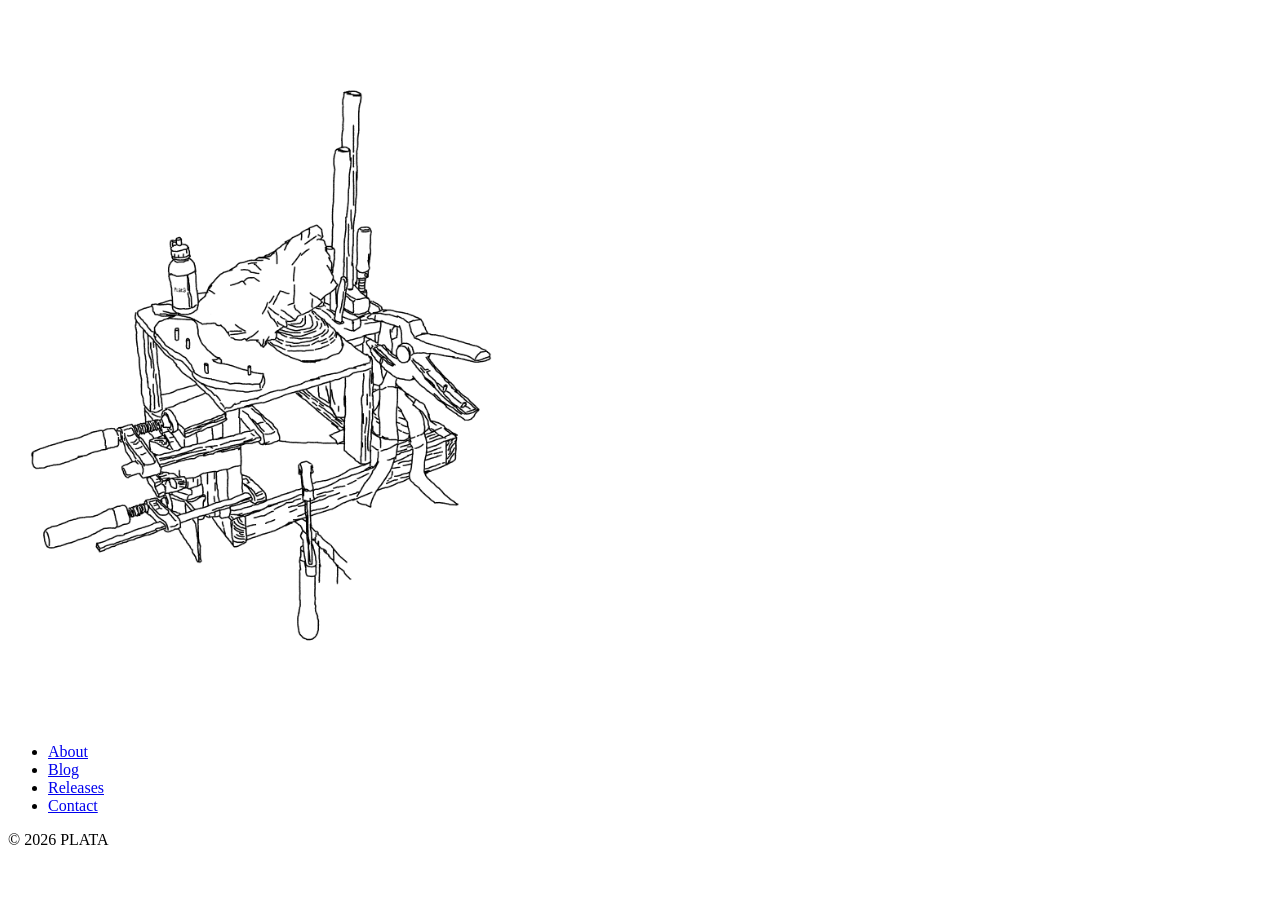
==== index.html @ c309aeeb "Add files via upload" ====
<!DOCTYPE html>
<html lang="en">
<head>
    <meta charset="UTF-8">
    <meta name="viewport" content="width=device-width, initial-scale=1.0">
    <title>PLATA</title>
    <link rel="stylesheet" href="links/main.css">
</head>
<body>
    <header>
        <div class="header-container">
            <div class="logo"><img src="platalogo2.png" height="40%" width="40%"></div>
            <nav>
                <ul>
                    <li><a href=about.html>About</a></li>
                    <li><a href=events.html>Blog</a></li>
                    <li><a href=releases.html>Releases</a></li>                    
                    <li><a href="contact.html">Contact</a></li>
                </ul>
            </nav>
        </div>
    </header>

    <main>
    </main>

    <footer>
        <div class="footer-content">
            <p>&copy; 2026 PLATA</p>
        </div>
    </footer>
</body>
</html>
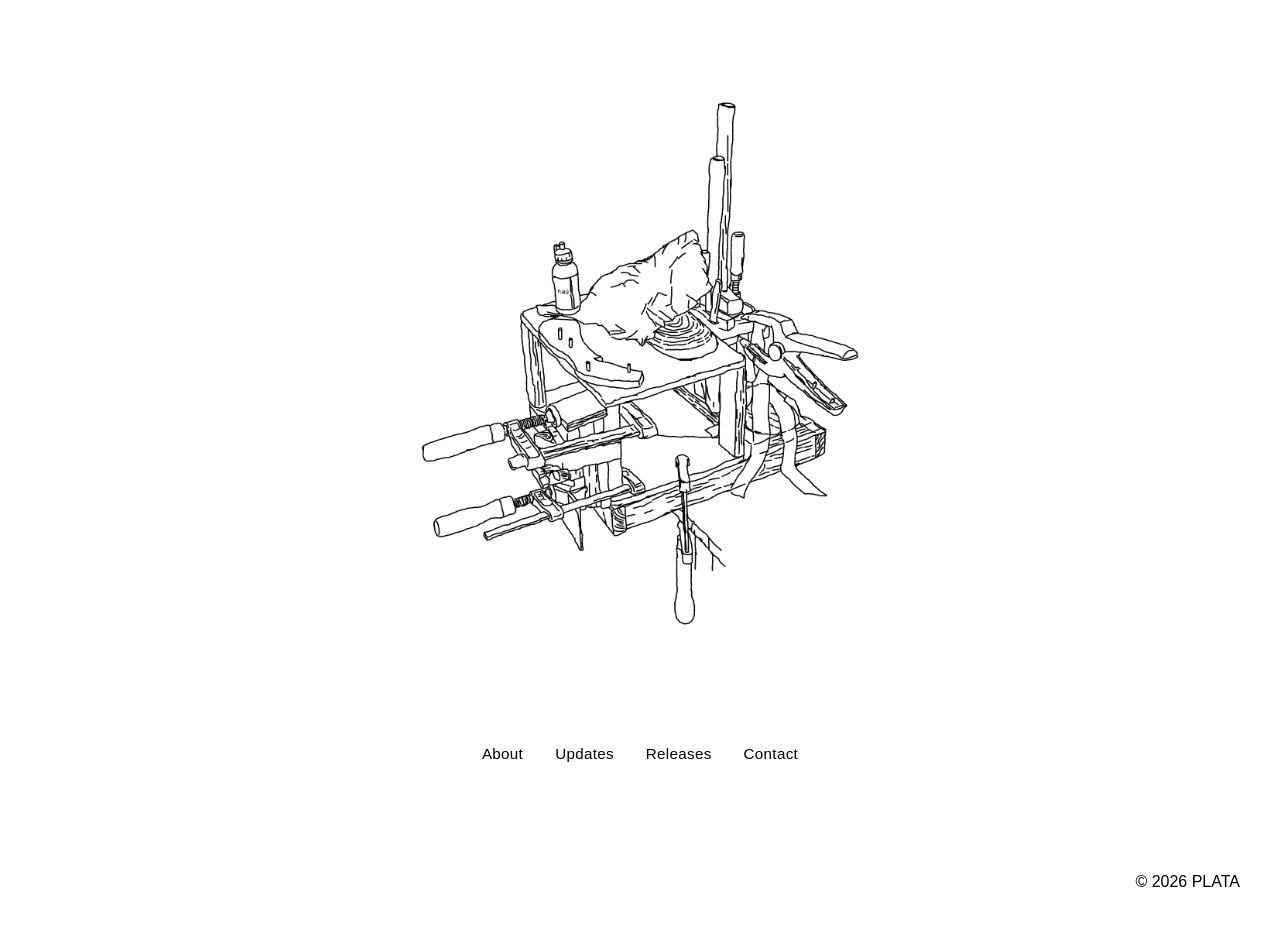
==== commit c2916312: "**" ====
--- a/index.html
+++ b/index.html
@@ -13,7 +13,7 @@
             <nav>
                 <ul>
                     <li><a href=about.html>About</a></li>
-                    <li><a href=events.html>Blog</a></li>
+                    <li><a href=updates.html>Updates</a></li>
                     <li><a href=releases.html>Releases</a></li>                    
                     <li><a href="contact.html">Contact</a></li>
                 </ul>
--- a/links/main.css
+++ b/links/main.css
@@ -0,0 +1,178 @@
+/* Reset and base styles */
+* {
+    margin: 0;
+    padding: 0;
+    box-sizing: border-box;
+}
+
+body {
+    font-family: Helvetica, Arial, sans-serif;
+    line-height: 1.6;
+    color: #000;
+    background-color: #fff;
+    min-height: 100vh;
+    display: flex;
+    flex-direction: column;
+    align-content: center;
+    text-align: left;
+}
+
+/* ── Header styles ── */
+header {
+    padding: 1.5rem 2rem 0.5rem;
+    text-align: center;
+}
+
+.header-container {
+    display: flex;
+    flex-direction: column;
+    align-items: center;
+    max-width: 1200px;
+    margin: 0 auto;
+    gap: 0.75rem;
+}
+
+.logo {
+    font-size: 2rem;
+    font-weight: normal;
+    text-align: center;
+    margin-bottom: 0.25rem;
+}
+
+/* ── Navigation as a list on top ── */
+nav {
+    width: 100%;
+}
+
+nav ul {
+    display: flex;
+    justify-content: center;
+    flex-wrap: wrap;
+    list-style: none;
+    gap: 1.2rem 2rem;
+    padding: 0.4rem 0;
+    margin: 0;
+}
+
+nav a {
+    color: #000;
+    text-decoration: none;
+    font-size: 0.95rem;
+    letter-spacing: 0.02em;
+    padding-bottom: 0.15rem;
+    border-bottom: 1px solid transparent;
+    transition: border-color 0.2s;
+}
+
+nav a:hover {
+    text-decoration: none;
+    border-bottom: 1px solid #999;
+}
+
+/* ── Main content styles ── */
+main {
+    flex: 1;
+    padding: 2rem;
+    max-width: 800px;
+    margin: 0 auto;
+    width: 100%;
+}
+
+section {
+    margin-bottom: 3rem;
+}
+
+h1 {
+    font-size: 1.2rem;
+    margin-bottom: 1rem;
+    font-weight: bold;
+    color: gray;
+}
+
+h2 {
+    font-size: 1.2rem;
+    margin-bottom: 1rem;
+    color: gray;
+}
+
+h3 {
+    font-size: 2rem;
+    margin-bottom: 1rem;
+    color: gray;
+}
+
+a {
+    text-decoration: none;
+    color: black;
+}
+
+a:hover {
+    text-decoration: underline;
+}
+
+b {
+    color: gray;
+    font-size: 1.1rem;
+    text-decoration: none;
+}
+
+b:hover {
+    text-decoration: underline;
+}
+
+p {
+    margin-bottom: 1rem;
+}
+
+/* ── Footer styles ── */
+footer {
+    padding: 1.5rem 2rem;
+    text-align: right;
+}
+
+.footer-content {
+    max-width: 1200px;
+    margin: 0 auto;
+}
+
+ul { 
+    margin: 0px 0px 30px 0px; 
+}
+
+/* ── Responsive design ── */
+@media (max-width: 768px) {
+    header {
+        padding: 1rem 1rem 0.25rem;
+    }
+
+    .logo {
+        font-size: 1.6rem;
+    }
+
+    nav ul {
+        gap: 0.6rem 1.2rem;
+        font-size: 0.9rem;
+    }
+
+    main {
+        padding: 1.5rem 1rem;
+    }
+
+    h1 {
+        font-size: 2rem;
+    }
+}
+
+@media (max-width: 480px) {
+    nav ul {
+        gap: 0.4rem 0.8rem;
+    }
+
+    nav a {
+        font-size: 0.82rem;
+    }
+
+    .logo {
+        font-size: 1.4rem;
+    }
+}
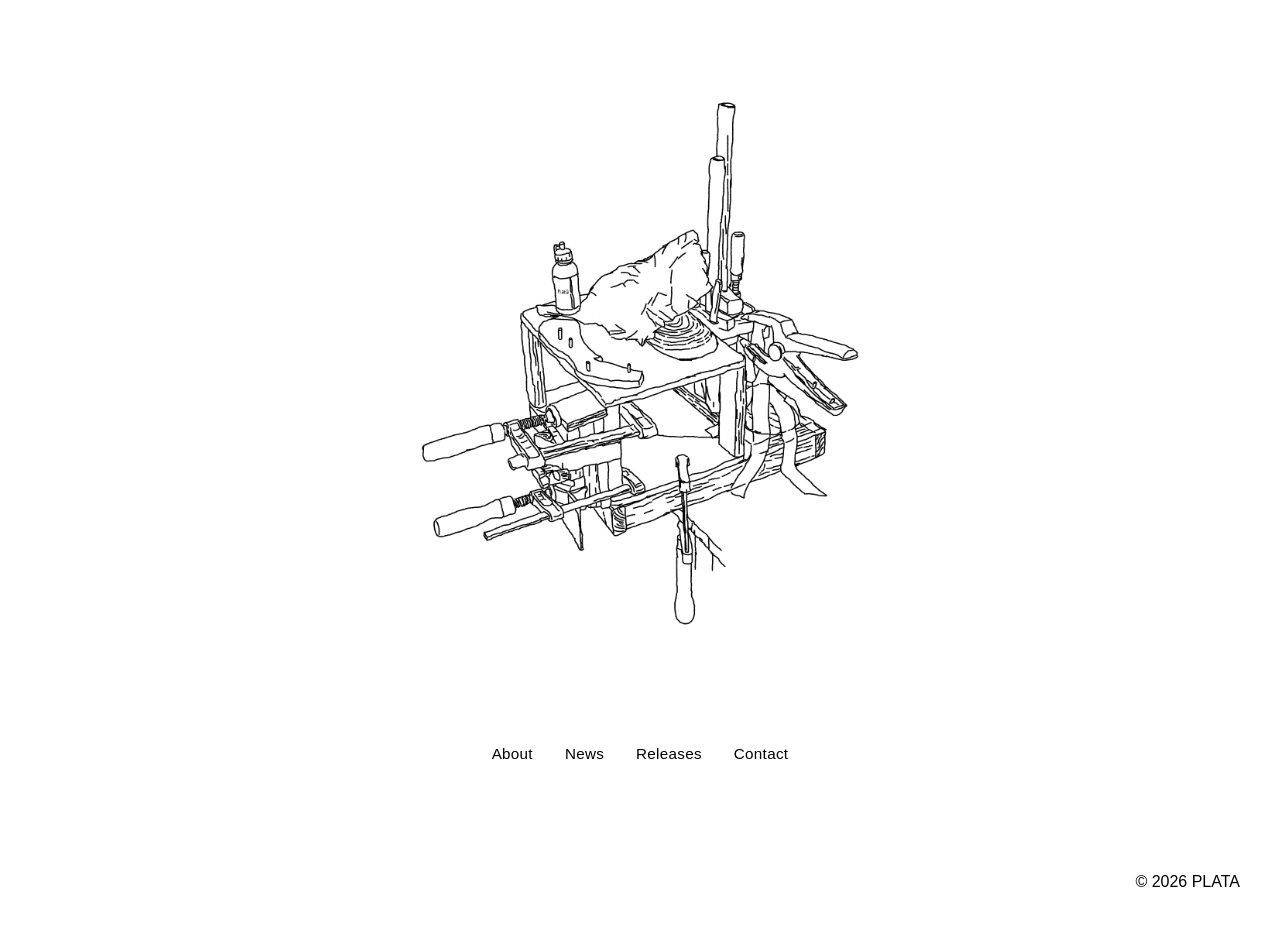
==== commit 5b0dca1e: "***" ====
--- a/index.html
+++ b/index.html
@@ -13,7 +13,7 @@
             <nav>
                 <ul>
                     <li><a href=about.html>About</a></li>
-                    <li><a href=updates.html>Updates</a></li>
+                    <li><a href=news.html>News</a></li>
                     <li><a href=releases.html>Releases</a></li>                    
                     <li><a href="contact.html">Contact</a></li>
                 </ul>
